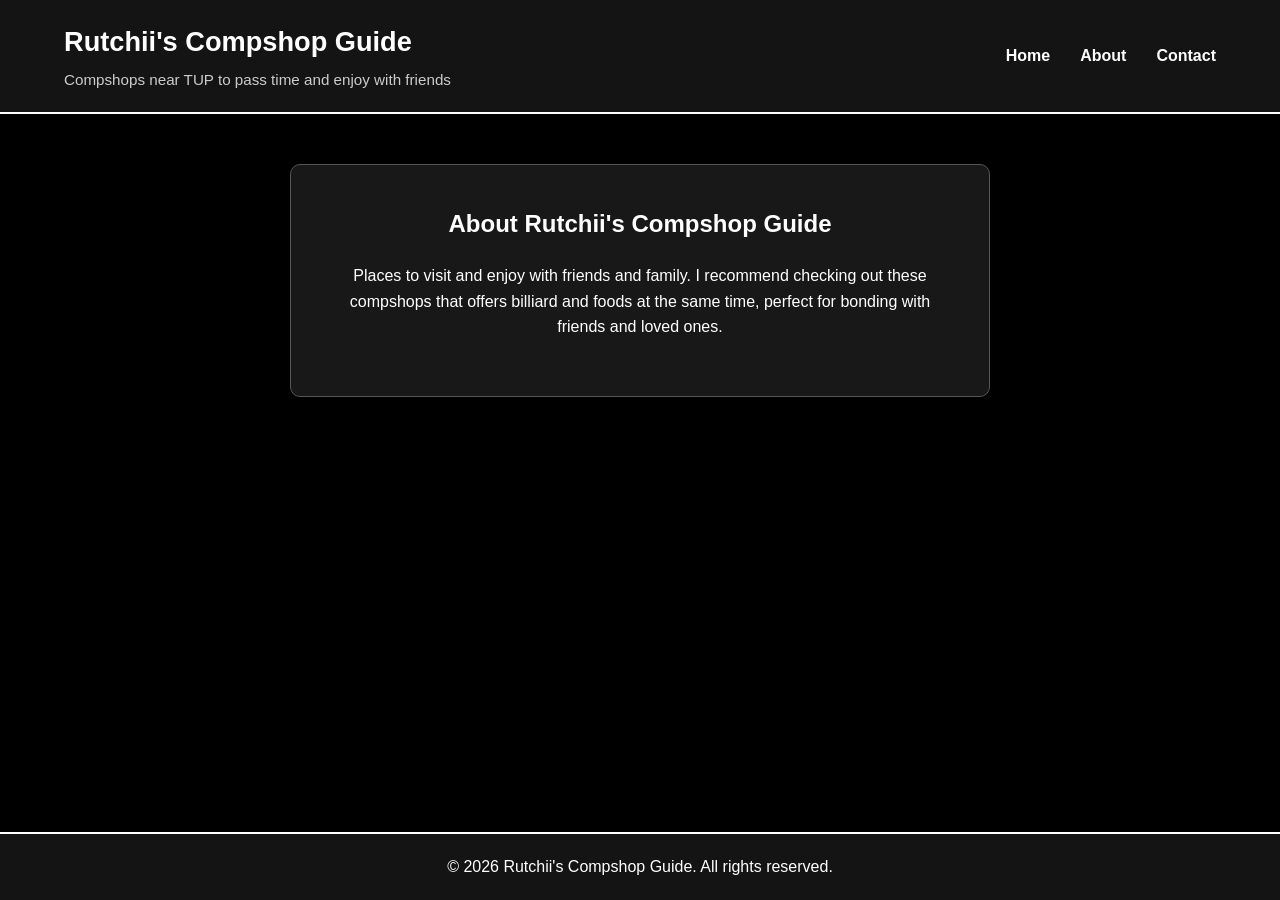
==== about.html @ 59e60d63 "Created a nav bar and used semantic elements. Also fixed the design and layout of the website and di" ====
<!DOCTYPE html>
<html lang="en">
<head>
  <meta charset="UTF-8">
  <meta name="viewport" content="width=device-width, initial-scale=1.0">
  <title>About - Rutchii's Compshop Guide</title>
  <link rel="stylesheet" href="stylesheet.css">
</head>

<body>
  <header>
    <div class="header-content">
      <div class="site-title">
        <h1>Rutchii's Compshop Guide</h1>
        <p>Compshops near TUP to pass time and enjoy with friends</p>
      </div>

      <nav>
        <ul>
          <li><a href="index.html">Home</a></li>
          <li><a href="about.html">About</a></li>
          <li><a href="contact.html">Contact</a></li>
        </ul>
      </nav>
    </div>
  </header>

  <main>
    <section class="about-section">
      <h2>About Rutchii's Compshop Guide</h2>
      <p>Places to visit and enjoy with friends and family. I recommend checking out these compshops that offers billiard and foods at the same time, perfect for bonding with friends and loved ones.</p>
    </section>
  </main>

  <footer>
    <p>&copy; 2026 Rutchii's Compshop Guide. All rights reserved.</p>
  </footer>
</body>
</html>
---- stylesheet.css ----
* {
  box-sizing: border-box;
}

html {
  min-height: 100%;
}

body {
  min-height: 100vh;
  margin: 0;
  display: flex;
  flex-direction: column;
  background-color: rgb(0, 0, 0);
  color: white;
  font-family: Arial, sans-serif;
  line-height: 1.6;
}

header {
  padding: 20px 5%;
  background-color: rgb(20, 20, 20);
  border-bottom: 2px solid white;
}

.header-content {
  max-width: 1200px;
  margin: 0 auto;
  display: flex;
  justify-content: space-between;
  align-items: center;
  gap: 30px;
}

.site-title h1 {
  margin: 0;
  color: white;
  font-size: 1.7rem;
}

.site-title p {
  margin: 4px 0 0;
  color: #cccccc;
  font-size: 0.95rem;
}

nav ul {
  display: flex;
  gap: 30px;
  margin: 0;
  padding: 0;
  list-style: none;
}

nav a {
  color: white;
  text-decoration: none;
  font-weight: bold;
}

nav a:hover {
  color: #aaaaaa;
  text-decoration: underline;
}

main {
  width: min(1200px, 92%);
  margin: 0 auto;
  flex: 1;
  padding: 50px 0;
}

.compshop-list {
  display: grid;
  grid-template-columns: repeat(3, minmax(0, 1fr));
  gap: 25px;
  margin-bottom: 60px;
}

.compshop-card,
.recommended-card,
.about-section,
.contact-section {
  background-color: rgb(24, 24, 24);
  border: 1px solid #555555;
  border-radius: 10px;
}

article {
  display: flex;
  flex-direction: column;
  align-items: center;
  padding: 25px;
  text-align: center;
}

article h2 {
  margin-top: 0;
}

article img {
  display: block;
  width: 100%;
  max-width: 600px;
  height: 400px;
  margin-top: auto;
  object-fit: cover;
  border-radius: 8px;
}

.recommended-section {
  text-align: center;
}

.recommended-section > h1 {
  margin-bottom: 10px;
}

.recommended-section > h2 {
  margin-top: 0;
  margin-bottom: 30px;
}

.recommended-list {
  display: grid;
  grid-template-columns: repeat(3, minmax(0, 1fr));
  gap: 25px;
}

article {
  display: flex;
  flex-direction: column;
  align-items: center;
  padding: 25px;
  text-align: center;
}

article h3 {
  margin-top: 0;
}

article img {
  display: block;
  width: 200px;
  height: 200px;
  margin-top: auto;
  object-fit: cover;
  border-radius: 8px;
}

.about-section,
.contact-section {
  max-width: 700px;
  margin: 0 auto;
  padding: 40px;
  text-align: center;
}

.about-section h2 {
  margin-top: 0;
}

.contact-section ul {
  margin: 0;
  padding: 0;
  list-style: none;
}

.contact-section li {
  margin: 15px 0;
}

.contact-section a {
  color: white;
}

.contact-section a:hover {
  color: #aaaaaa;
}

footer {
  padding: 20px;
  background-color: rgb(20, 20, 20);
  border-top: 2px solid white;
  text-align: center;
}

footer p {
  margin: 0;
}

@media (max-width: 900px) {
  .compshop-list,
  .recommended-list {
    grid-template-columns: 1fr;
  }

  .compshop-card,
  .recommended-card {
    max-width: 700px;
    margin: 0 auto;
  }
}

@media (max-width: 650px) {
  .header-content {
    flex-direction: column;
    text-align: center;
  }

  nav ul {
    flex-direction: column;
    gap: 12px;
  }

  main {
    width: 92%;
    padding: 35px 0;
  }

  .compshop-card img {
    height: auto;
    aspect-ratio: 3 / 2;
  }

  .about-section,
  .contact-section {
    padding: 25px 15px;
  }
}
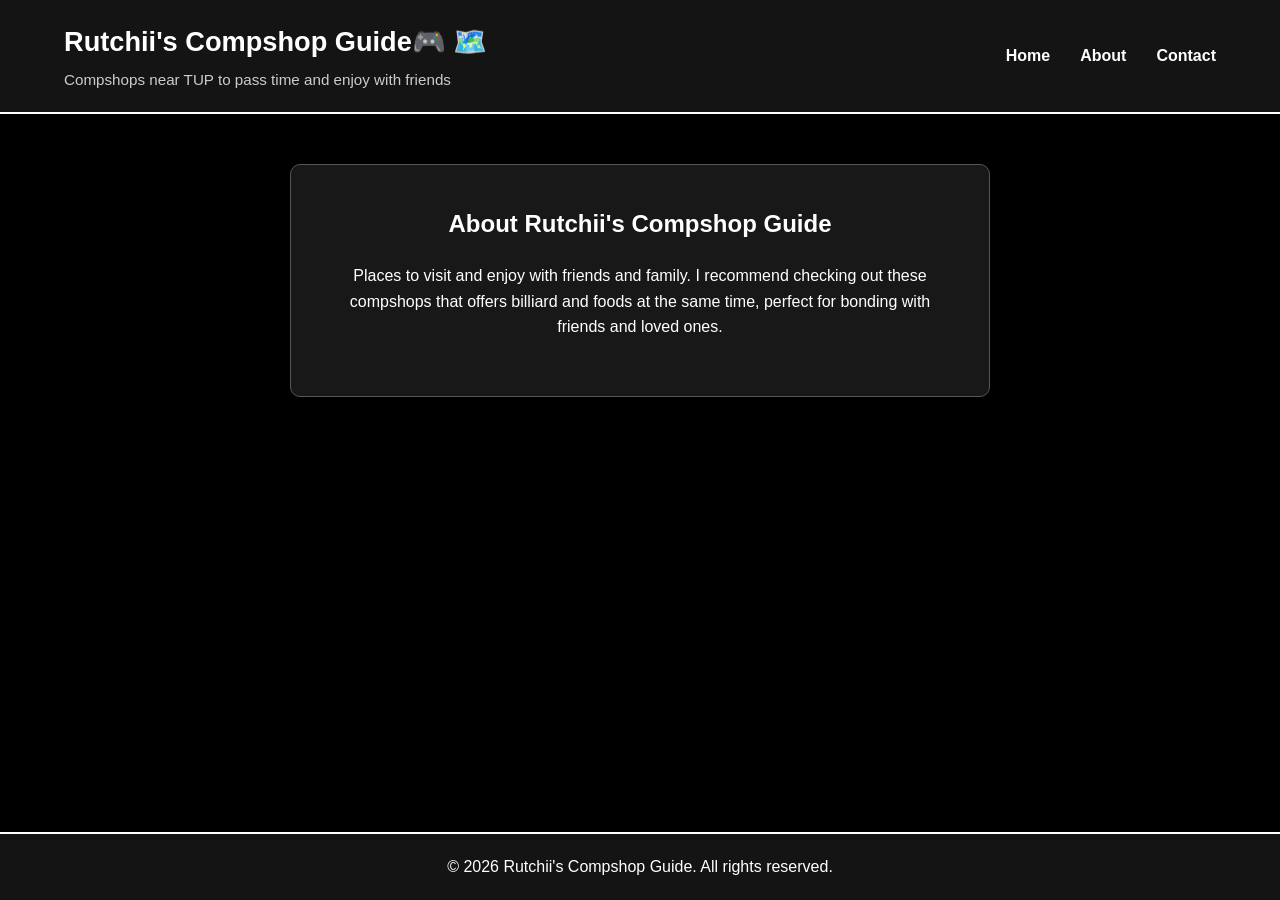
==== commit fa90cc86: "Created a separate browser for 1 place and added a clickable link on in the index.html that leads to" ====
--- a/about.html
+++ b/about.html
@@ -11,7 +11,7 @@
   <header>
     <div class="header-content">
       <div class="site-title">
-        <h1>Rutchii's Compshop Guide</h1>
+        <h1>Rutchii's Compshop Guide🎮 🗺️</h1>
         <p>Compshops near TUP to pass time and enjoy with friends</p>
       </div>
 
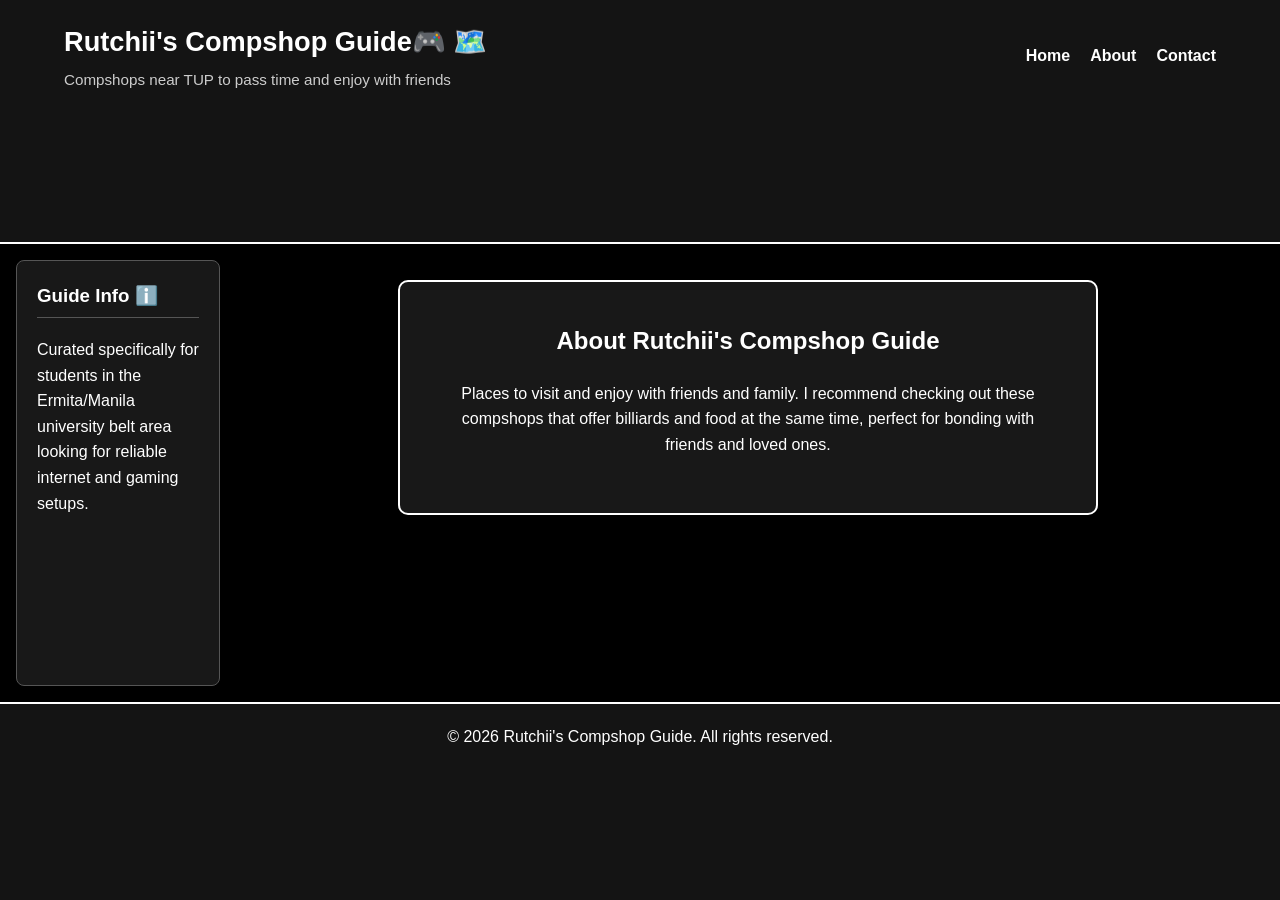
==== commit e94c944d: "The page uses grid-template-areas, not line numbers Every region has a grid-area assignment Your hea" ====
--- a/about.html
+++ b/about.html
@@ -25,10 +25,15 @@
     </div>
   </header>
 
+  <aside>
+    <h3>Guide Info ℹ️</h3>
+    <p>Curated specifically for students in the Ermita/Manila university belt area looking for reliable internet and gaming setups.</p>
+  </aside>
+
   <main>
     <section class="about-section">
       <h2>About Rutchii's Compshop Guide</h2>
-      <p>Places to visit and enjoy with friends and family. I recommend checking out these compshops that offers billiard and foods at the same time, perfect for bonding with friends and loved ones.</p>
+      <p>Places to visit and enjoy with friends and family. I recommend checking out these compshops that offer billiards and food at the same time, perfect for bonding with friends and loved ones.</p>
     </section>
   </main>
 
--- a/stylesheet.css
+++ b/stylesheet.css
@@ -1,3 +1,19 @@
+/* ==========================================================================
+   1. VARIABLES
+   ========================================================================== */
+:root {
+  --brand: #ffffff;
+  --dark-ink: rgb(20, 20, 20);
+  --muted-grey: #555555;
+  --light-bg: rgb(0, 0, 0);
+  --card-bg: rgb(24, 24, 24);
+  --text-light: #ffffff;
+  --text-muted: #cccccc;
+}
+
+/* ==========================================================================
+   2. BASE STYLES & CSS GRID PAGE SKELETON
+   ========================================================================== */
 * {
   box-sizing: border-box;
 }
@@ -9,18 +25,45 @@
 body {
   min-height: 100vh;
   margin: 0;
-  display: flex;
-  flex-direction: column;
-  background-color: rgb(0, 0, 0);
-  color: white;
+  background-color: var(--light-bg);
+  color: var(--text-light);
   font-family: Arial, sans-serif;
   line-height: 1.6;
-}
-
-header {
+
+  /* Grid Page Skeleton using Named Grid Areas */
+  display: grid;
+  grid-template-columns: 220px 1fr;
+  grid-template-areas:
+    "masthead masthead"
+    "side     main"
+    "foot     foot";
+  gap: 16px;
+}
+
+/* Visible Keyboard Focus Ring */
+input:focus,
+textarea:focus,
+button:focus,
+select:focus,
+a:focus {
+  outline: 3px solid var(--brand);
+  outline-offset: 2px;
+}
+
+/* ==========================================================================
+   3. LAYOUT REGIONS & GRID AREAS
+   ========================================================================== */
+header { grid-area: masthead; }
+aside  { grid-area: side; }
+main   { grid-area: main; }
+footer { grid-area: foot; }
+
+/* Header Formatting (Uses Flexbox inside) */
+header,
+.site-header {
   padding: 20px 5%;
-  background-color: rgb(20, 20, 20);
-  border-bottom: 2px solid white;
+  background-color: var(--dark-ink);
+  border-bottom: 2px solid var(--brand);
 }
 
 .header-content {
@@ -34,130 +77,263 @@
 
 .site-title h1 {
   margin: 0;
-  color: white;
+  color: var(--brand);
   font-size: 1.7rem;
 }
 
 .site-title p {
   margin: 4px 0 0;
-  color: #cccccc;
+  color: var(--text-muted);
   font-size: 0.95rem;
 }
 
-nav ul {
-  display: flex;
-  gap: 30px;
+/* Navigation (Uses Flexbox inside) */
+nav ul,
+.site-header nav ul {
   margin: 0;
   padding: 0;
   list-style: none;
+  display: flex;
+  gap: 20px;
+}
+
+nav li {
+  margin: 0;
 }
 
 nav a {
-  color: white;
+  color: var(--brand);
   text-decoration: none;
   font-weight: bold;
 }
 
 nav a:hover {
-  color: #aaaaaa;
+  color: var(--text-muted);
   text-decoration: underline;
 }
 
+/* Sidebar Styling */
+aside {
+  background-color: var(--card-bg);
+  padding: 20px;
+  border: 1px solid var(--muted-grey);
+  border-radius: 8px;
+  text-align: left;
+  margin-left: 16px;
+}
+
+aside h3 {
+  margin-top: 0;
+  color: var(--brand);
+  border-bottom: 1px solid var(--muted-grey);
+  padding-bottom: 6px;
+}
+
+aside ul {
+  padding-left: 20px;
+  margin: 10px 0;
+}
+
+aside li {
+  margin-bottom: 8px;
+  color: var(--text-muted);
+}
+
+/* Main Content Area */
 main {
-  width: min(1200px, 92%);
+  width: 100%;
   margin: 0 auto;
-  flex: 1;
-  padding: 50px 0;
-}
-
-.compshop-list {
-  display: grid;
-  grid-template-columns: repeat(3, minmax(0, 1fr));
-  gap: 25px;
-  margin-bottom: 60px;
-}
-
-.compshop-card,
-.recommended-card,
-.about-section,
-.contact-section {
-  background-color: rgb(24, 24, 24);
-  border: 1px solid #555555;
-  border-radius: 10px;
-}
-
-article {
+  padding: 20px 20px 40px 0;
+  text-align: center;
+}
+
+/* Footer Formatting */
+footer {
+  padding: 20px;
+  background-color: var(--dark-ink);
+  border-top: 2px solid var(--brand);
+  text-align: center;
+}
+
+footer p {
+  margin: 0;
+}
+
+/* ==========================================================================
+   4. COMPONENTS
+   ========================================================================== */
+.hero-banner,
+.site-banner {
+  min-height: 120px;
+  display: flex;
+  justify-content: center;
+  align-items: center;
+  text-align: center;
+}
+
+/* Place Cards Grid (Uses Flexbox inside) */
+.place-grid,
+.compshop-list,
+.recommended-list {
+  display: flex;
+  flex-wrap: wrap;
+  gap: 24px;
+  margin-bottom: 40px;
+}
+
+.place-card {
+  flex: 1 1 240px;
+  background-color: var(--card-bg);
+  border-radius: 8px;
+  padding: 20px;
+  border-left: 6px solid var(--brand);
   display: flex;
   flex-direction: column;
   align-items: center;
-  padding: 25px;
-  text-align: center;
-}
-
-article h2 {
+  text-align: center;
+}
+
+.place-card h2,
+.place-card h3,
+.place-card .place-name {
   margin-top: 0;
-}
-
-article img {
+  font-size: 1.4rem;
+  color: var(--brand);
+}
+
+.place-card p {
+  color: var(--text-muted);
+  margin: 10px 0;
+  font-size: 0.95rem;
+}
+
+.place-card img {
   display: block;
   width: 100%;
-  max-width: 600px;
-  height: 400px;
+  max-width: 280px;
+  height: 180px;
   margin-top: auto;
   object-fit: cover;
+  border-radius: 6px;
+}
+
+.place-card a {
+  display: inline-block;
+  margin-top: 12px;
+  color: var(--brand);
+  font-weight: bold;
+  text-decoration: none;
+}
+
+.place-card a:hover {
+  text-decoration: underline;
+}
+
+/* Forms & Tables */
+#suggest-place,
+.contact-section form,
+form {
+  max-width: 600px;
+  margin: 30px auto;
+  text-align: left;
+}
+
+fieldset {
+  border: 1px solid var(--muted-grey);
   border-radius: 8px;
-}
-
-.recommended-section {
-  text-align: center;
-}
-
-.recommended-section > h1 {
-  margin-bottom: 10px;
-}
-
-.recommended-section > h2 {
-  margin-top: 0;
-  margin-bottom: 30px;
-}
-
-.recommended-list {
-  display: grid;
-  grid-template-columns: repeat(3, minmax(0, 1fr));
-  gap: 25px;
-}
-
-article {
-  display: flex;
-  flex-direction: column;
-  align-items: center;
-  padding: 25px;
-  text-align: center;
-}
-
-article h3 {
-  margin-top: 0;
-}
-
-article img {
+  padding: 24px;
+  background-color: var(--card-bg);
+  margin-bottom: 20px;
+}
+
+legend {
+  color: var(--brand);
+  font-weight: bold;
+  font-size: 1.2rem;
+  padding: 0 10px;
+}
+
+.form-group {
+  margin-bottom: 18px;
+}
+
+label {
   display: block;
-  width: 200px;
-  height: 200px;
-  margin-top: auto;
-  object-fit: cover;
-  border-radius: 8px;
-}
-
+  margin-bottom: 6px;
+  color: var(--text-light);
+  font-weight: bold;
+}
+
+input[type="text"],
+input[type="email"],
+select,
+textarea {
+  width: 100%;
+  padding: 12px;
+  border: 1px solid var(--muted-grey);
+  border-radius: 4px;
+  background-color: var(--dark-ink);
+  color: var(--text-light);
+  font-family: inherit;
+  font-size: 1rem;
+}
+
+textarea {
+  resize: vertical;
+  min-height: 120px;
+}
+
+button[type="submit"],
+input[type="submit"] {
+  background-color: var(--brand);
+  color: var(--light-bg);
+  font-weight: bold;
+  font-size: 1rem;
+  padding: 12px 24px;
+  border: none;
+  border-radius: 6px;
+  cursor: pointer;
+  transition: opacity 0.2s ease;
+}
+
+button[type="submit"]:hover,
+input[type="submit"]:hover {
+  opacity: 0.85;
+}
+
+table {
+  margin: 20px auto 30px auto;
+  border-collapse: collapse;
+  width: 100%;
+  max-width: 600px;
+}
+
+th, td {
+  text-align: left;
+  padding: 10px 15px;
+  border: 1px solid var(--muted-grey);
+}
+
+th {
+  color: var(--brand);
+  background-color: var(--dark-ink);
+}
+
+/* Secondary Pages */
 .about-section,
 .contact-section {
   max-width: 700px;
   margin: 0 auto;
   padding: 40px;
   text-align: center;
+  background-color: var(--card-bg);
+  border: 2px solid var(--brand);
+  border-radius: 10px;
 }
 
 .about-section h2 {
   margin-top: 0;
+  color: var(--brand);
 }
 
 .contact-section ul {
@@ -171,60 +347,38 @@
 }
 
 .contact-section a {
-  color: white;
+  color: var(--brand);
 }
 
 .contact-section a:hover {
-  color: #aaaaaa;
-}
-
-footer {
-  padding: 20px;
-  background-color: rgb(20, 20, 20);
-  border-top: 2px solid white;
-  text-align: center;
-}
-
-footer p {
-  margin: 0;
-}
-
-@media (max-width: 900px) {
-  .compshop-list,
-  .recommended-list {
+  color: var(--text-muted);
+}
+
+/* Responsive adjustments for mobile viewports */
+@media (max-width: 700px) {
+  body {
     grid-template-columns: 1fr;
-  }
-
-  .compshop-card,
-  .recommended-card {
-    max-width: 700px;
-    margin: 0 auto;
-  }
-}
-
-@media (max-width: 650px) {
+    grid-template-areas:
+      "masthead"
+      "main"
+      "side"
+      "foot";
+  }
+
+  aside {
+    margin: 0 16px;
+  }
+
+  main {
+    padding: 20px 16px;
+  }
+
   .header-content {
     flex-direction: column;
     text-align: center;
   }
 
   nav ul {
-    flex-direction: column;
     gap: 12px;
   }
-
-  main {
-    width: 92%;
-    padding: 35px 0;
-  }
-
-  .compshop-card img {
-    height: auto;
-    aspect-ratio: 3 / 2;
-  }
-
-  .about-section,
-  .contact-section {
-    padding: 25px 15px;
-  }
 }
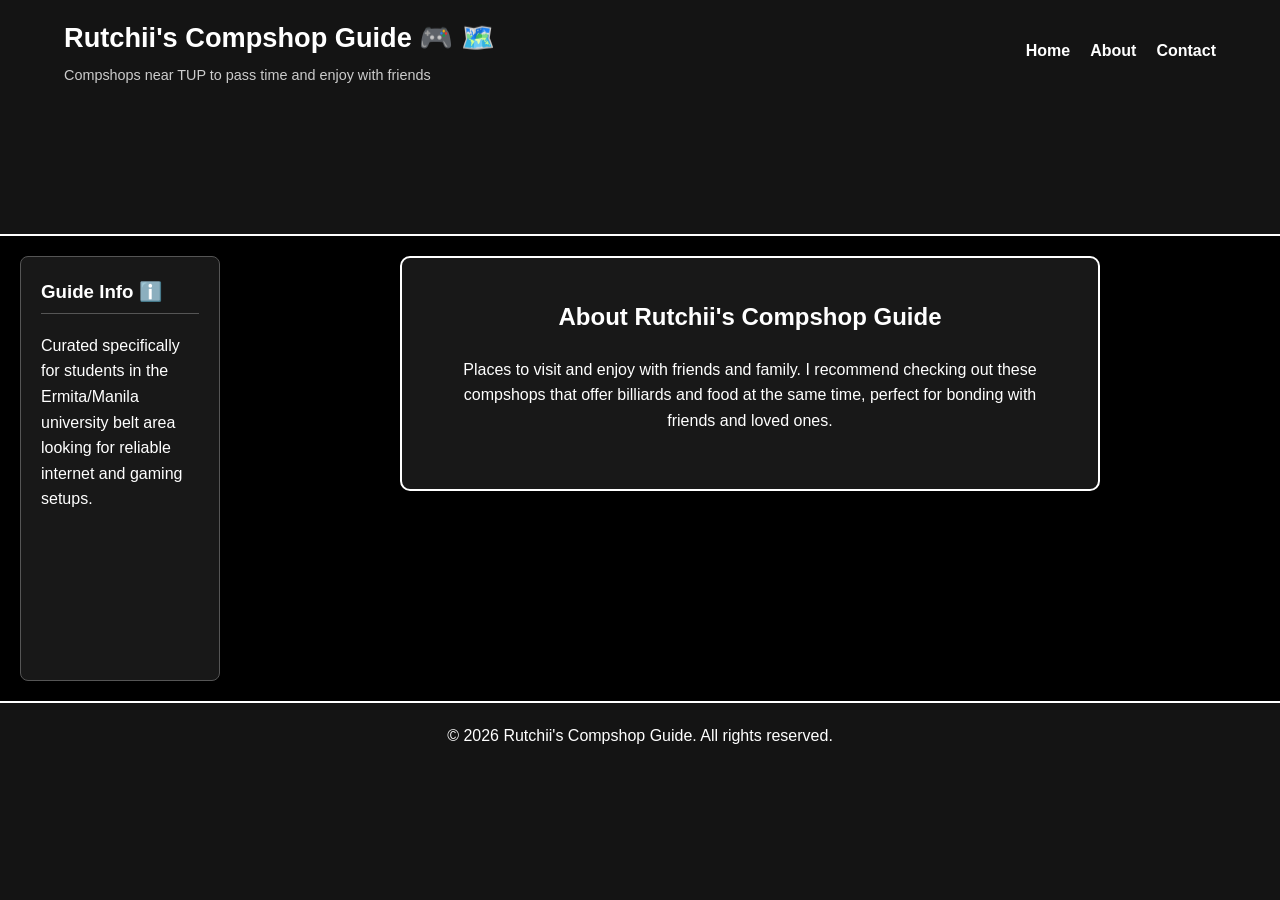
==== commit fc4a3155: "script.js exists and is linked from every page, with correct paths" ====
--- a/about.html
+++ b/about.html
@@ -11,7 +11,8 @@
   <header>
     <div class="header-content">
       <div class="site-title">
-        <h1>Rutchii's Compshop Guide🎮 🗺️</h1>
+        <!-- Added id for guide name -->
+        <h1 id="guide-title">Rutchii's Compshop Guide🎮 🗺️</h1>
         <p>Compshops near TUP to pass time and enjoy with friends</p>
       </div>
 
@@ -38,7 +39,11 @@
   </main>
 
   <footer>
-    <p>&copy; 2026 Rutchii's Compshop Guide. All rights reserved.</p>
+    <!-- Added id for dynamic copyright -->
+    <p id="footer-copyright"></p>
   </footer>
+
+  <!-- Script linked right before the closing body tag -->
+  <script src="script.js"></script>
 </body>
 </html>
--- a/stylesheet.css
+++ b/stylesheet.css
@@ -12,7 +12,7 @@
 }
 
 /* ==========================================================================
-   2. BASE STYLES & CSS GRID PAGE SKELETON
+   2. BASE STYLES & MOBILE-FIRST GRID LAYOUT (Default / Mobile Phone)
    ========================================================================== */
 * {
   box-sizing: border-box;
@@ -30,13 +30,14 @@
   font-family: Arial, sans-serif;
   line-height: 1.6;
 
-  /* Grid Page Skeleton using Named Grid Areas */
+  /* Mobile-First Grid: Single column, main content before sidebar */
   display: grid;
-  grid-template-columns: 220px 1fr;
+  grid-template-columns: 1fr;
   grid-template-areas:
-    "masthead masthead"
-    "side     main"
-    "foot     foot";
+    "masthead"
+    "main"
+    "side"
+    "foot";
   gap: 16px;
 }
 
@@ -58,10 +59,10 @@
 main   { grid-area: main; }
 footer { grid-area: foot; }
 
-/* Header Formatting (Uses Flexbox inside) */
+/* Header Formatting */
 header,
 .site-header {
-  padding: 20px 5%;
+  padding: 16px 5%;
   background-color: var(--dark-ink);
   border-bottom: 2px solid var(--brand);
 }
@@ -70,31 +71,34 @@
   max-width: 1200px;
   margin: 0 auto;
   display: flex;
-  justify-content: space-between;
+  flex-direction: column;
   align-items: center;
-  gap: 30px;
+  text-align: center;
+  gap: 16px;
 }
 
 .site-title h1 {
   margin: 0;
   color: var(--brand);
-  font-size: 1.7rem;
+  font-size: 1.5rem;
 }
 
 .site-title p {
   margin: 4px 0 0;
   color: var(--text-muted);
-  font-size: 0.95rem;
-}
-
-/* Navigation (Uses Flexbox inside) */
+  font-size: 0.9rem;
+}
+
+/* Navigation Menu */
 nav ul,
 .site-header nav ul {
   margin: 0;
   padding: 0;
   list-style: none;
   display: flex;
-  gap: 20px;
+  flex-wrap: wrap;
+  justify-content: center;
+  gap: 12px;
 }
 
 nav li {
@@ -119,7 +123,7 @@
   border: 1px solid var(--muted-grey);
   border-radius: 8px;
   text-align: left;
-  margin-left: 16px;
+  margin: 0 16px;
 }
 
 aside h3 {
@@ -142,8 +146,7 @@
 /* Main Content Area */
 main {
   width: 100%;
-  margin: 0 auto;
-  padding: 20px 20px 40px 0;
+  padding: 16px;
   text-align: center;
 }
 
@@ -160,29 +163,31 @@
 }
 
 /* ==========================================================================
-   4. COMPONENTS
+   4. COMPONENTS & ADAPTIVE CARDS
    ========================================================================== */
 .hero-banner,
 .site-banner {
-  min-height: 120px;
+  min-height: 80px;
   display: flex;
   justify-content: center;
   align-items: center;
   text-align: center;
 }
 
-/* Place Cards Grid (Uses Flexbox inside) */
+/* Place Cards Grid - Flexbox wrap & fluid sizing to prevent overflow */
 .place-grid,
 .compshop-list,
 .recommended-list {
   display: flex;
   flex-wrap: wrap;
-  gap: 24px;
-  margin-bottom: 40px;
+  gap: 20px;
+  margin-bottom: 30px;
 }
 
 .place-card {
   flex: 1 1 240px;
+  width: 100%;
+  max-width: 100%;
   background-color: var(--card-bg);
   border-radius: 8px;
   padding: 20px;
@@ -197,7 +202,7 @@
 .place-card h3,
 .place-card .place-name {
   margin-top: 0;
-  font-size: 1.4rem;
+  font-size: 1.3rem;
   color: var(--brand);
 }
 
@@ -210,8 +215,9 @@
 .place-card img {
   display: block;
   width: 100%;
-  max-width: 280px;
-  height: 180px;
+  max-width: 100%;
+  height: auto;
+  max-height: 220px;
   margin-top: auto;
   object-fit: cover;
   border-radius: 6px;
@@ -229,19 +235,19 @@
   text-decoration: underline;
 }
 
-/* Forms & Tables */
+/* Forms & Inputs */
 #suggest-place,
 .contact-section form,
 form {
-  max-width: 600px;
-  margin: 30px auto;
+  max-width: 100%;
+  margin: 20px auto;
   text-align: left;
 }
 
 fieldset {
   border: 1px solid var(--muted-grey);
   border-radius: 8px;
-  padding: 24px;
+  padding: 16px;
   background-color: var(--card-bg);
   margin-bottom: 20px;
 }
@@ -249,12 +255,12 @@
 legend {
   color: var(--brand);
   font-weight: bold;
-  font-size: 1.2rem;
-  padding: 0 10px;
+  font-size: 1.1rem;
+  padding: 0 8px;
 }
 
 .form-group {
-  margin-bottom: 18px;
+  margin-bottom: 16px;
 }
 
 label {
@@ -269,6 +275,7 @@
 select,
 textarea {
   width: 100%;
+  max-width: 100%;
   padding: 12px;
   border: 1px solid var(--muted-grey);
   border-radius: 4px;
@@ -285,6 +292,7 @@
 
 button[type="submit"],
 input[type="submit"] {
+  width: 100%;
   background-color: var(--brand);
   color: var(--light-bg);
   font-weight: bold;
@@ -301,17 +309,18 @@
   opacity: 0.85;
 }
 
+/* Responsive Table */
 table {
   margin: 20px auto 30px auto;
   border-collapse: collapse;
   width: 100%;
-  max-width: 600px;
 }
 
 th, td {
   text-align: left;
-  padding: 10px 15px;
+  padding: 10px 12px;
   border: 1px solid var(--muted-grey);
+  font-size: 0.95rem;
 }
 
 th {
@@ -322,9 +331,9 @@
 /* Secondary Pages */
 .about-section,
 .contact-section {
-  max-width: 700px;
+  max-width: 100%;
   margin: 0 auto;
-  padding: 40px;
+  padding: 24px 16px;
   text-align: center;
   background-color: var(--card-bg);
   border: 2px solid var(--brand);
@@ -344,6 +353,7 @@
 
 .contact-section li {
   margin: 15px 0;
+  word-break: break-word;
 }
 
 .contact-section a {
@@ -354,31 +364,50 @@
   color: var(--text-muted);
 }
 
-/* Responsive adjustments for mobile viewports */
-@media (max-width: 700px) {
+/* ==========================================================================
+   5. TABLET & DESKTOP ENHANCEMENTS (min-width Media Query)
+   ========================================================================== */
+@media (min-width: 700px) {
   body {
-    grid-template-columns: 1fr;
+    grid-template-columns: 220px 1fr;
     grid-template-areas:
-      "masthead"
-      "main"
-      "side"
-      "foot";
+      "masthead masthead"
+      "side     main"
+      "foot     foot";
+    gap: 20px;
+  }
+
+  .header-content {
+    flex-direction: row;
+    justify-content: space-between;
+    text-align: left;
+  }
+
+  .site-title h1 {
+    font-size: 1.7rem;
+  }
+
+  nav ul,
+  .site-header nav ul {
+    gap: 20px;
   }
 
   aside {
-    margin: 0 16px;
+    margin: 0 0 0 20px;
   }
 
   main {
-    padding: 20px 16px;
-  }
-
-  .header-content {
-    flex-direction: column;
-    text-align: center;
-  }
-
-  nav ul {
-    gap: 12px;
+    padding: 0 20px 40px 0;
+  }
+
+  button[type="submit"],
+  input[type="submit"] {
+    width: auto;
+  }
+
+  .about-section,
+  .contact-section {
+    max-width: 700px;
+    padding: 40px;
   }
 }
